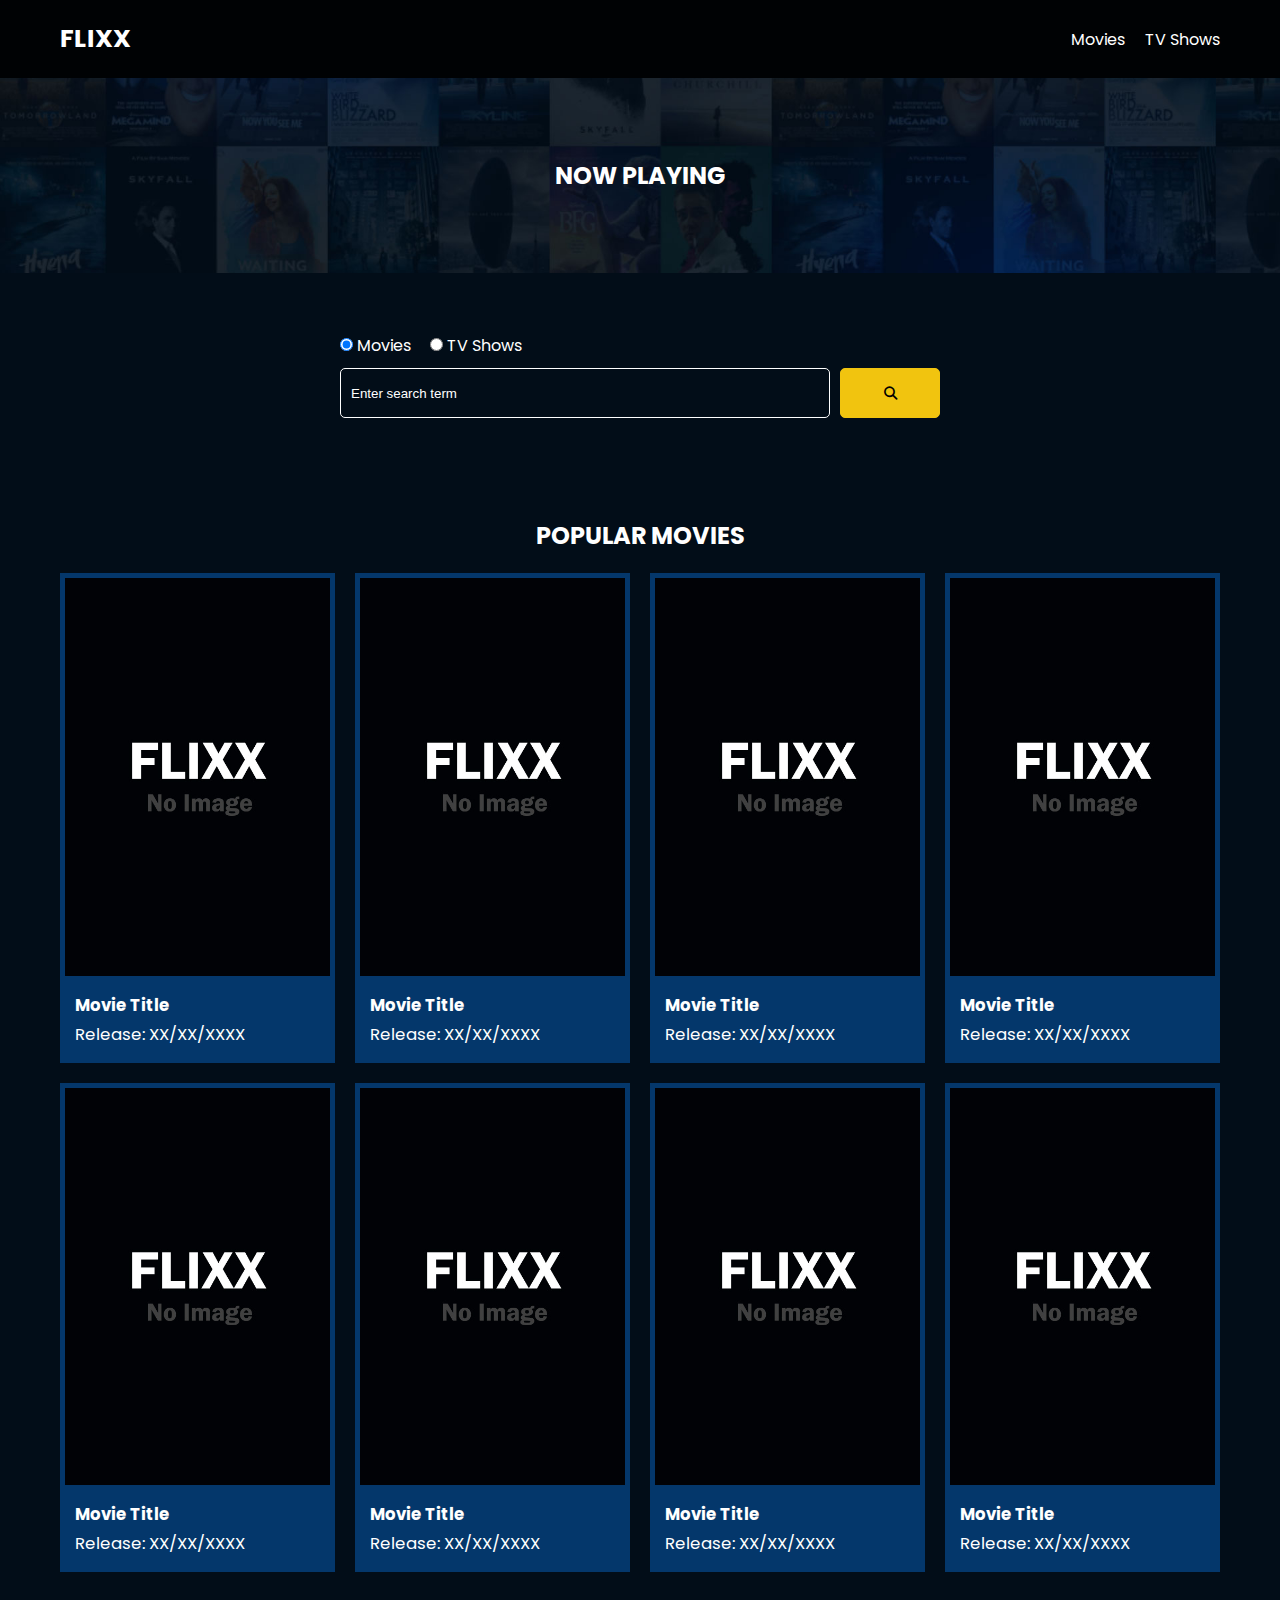
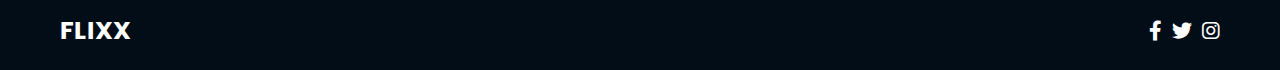
==== index.html @ 38143919 "initial commit with template" ====
<!DOCTYPE html>
<html lang="en">
  <head>
    <meta charset="UTF-8" />
    <meta http-equiv="X-UA-Compatible" content="IE=edge" />
    <meta name="viewport" content="width=device-width, initial-scale=1.0" />
    <link rel="preconnect" href="https://fonts.googleapis.com" />
    <link rel="preconnect" href="https://fonts.gstatic.com" crossorigin />
    <link
      href="https://fonts.googleapis.com/css2?family=Poppins:wght@300;400;700&display=swap"
      rel="stylesheet"
    />
    <link rel="stylesheet" href="lib/swiper.css" />
    <link rel="stylesheet" href="lib/fontawesome.css" />
    <link rel="stylesheet" href="css/style.css" />
    <link rel="stylesheet" href="css/spinner.css" />
    <script src="lib/swiper.js"></script>
    <script src="js/script.js" defer></script>
    <title>Flixx</title>
  </head>
  <body>
    <header class="main-header">
      <div class="container">
        <div class="logo"><a href="/">FLIXX</a></div>
        <nav>
          <ul>
            <li>
              <a class="nav-link" href="/">Movies</a>
            </li>
            <li>
              <a class="nav-link" href="/shows.html">TV Shows</a>
            </li>
          </ul>
        </nav>
      </div>
    </header>

    <!-- Now Playing Section -->
    <section class="now-playing">
      <h2>Now Playing</h2>
      <div class="swiper">
        <div class="swiper-wrapper">
          <!-- <div class="swiper-slide">
            <a href="movie-details.html?id=1">
              <img src="./images/no-image.jpg" alt="Movie Title" />
            </a>
            <h4 class="swiper-rating">
              <i class="fas fa-star text-secondary"></i> 8 / 10
            </h4>
          </div> -->
        </div>
      </div>
    </section>

    <!-- Search Movies -->
    <section class="search">
      <div class="container">
        <div id="alert"></div>
        <form action="/search.html" class="search-form">
          <!-- movies and shows radio box -->
          <div class="search-radio">
            <input type="radio" id="movie" name="type" value="movie" checked />
            <label for="movies">Movies</label>
            <input type="radio" id="tv" name="type" value="tv" />
            <label for="shows">TV Shows</label>
          </div>
          <div class="search-flex">
            <input
              type="text"
              name="search-term"
              id="search-term"
              placeholder="Enter search term"
            />
            <button class="btn" type="submit">
              <i class="fas fa-search"></i>
            </button>
          </div>
        </form>
      </div>
    </section>

    <!-- Popular Movies -->
    <section class="container">
      <h2>Popular Movies</h2>
      <div id="popular-movies" class="grid">
        <div class="card">
          <a href="movie-details.html?id=1">
            <img
              src="images/no-image.jpg"
              class="card-img-top"
              alt="Movie Title"
            />
          </a>
          <div class="card-body">
            <h5 class="card-title">Movie Title</h5>
            <p class="card-text">
              <small class="text-muted">Release: XX/XX/XXXX</small>
            </p>
          </div>
        </div>
        <div class="card">
          <a href="movie-details.html?id=1">
            <img
              src="images/no-image.jpg"
              class="card-img-top"
              alt="Movie Title"
            />
          </a>
          <div class="card-body">
            <h5 class="card-title">Movie Title</h5>
            <p class="card-text">
              <small class="text-muted">Release: XX/XX/XXXX</small>
            </p>
          </div>
        </div>
        <div class="card">
          <a href="movie-details.html?id=1">
            <img
              src="images/no-image.jpg"
              class="card-img-top"
              alt="Movie Title"
            />
          </a>
          <div class="card-body">
            <h5 class="card-title">Movie Title</h5>
            <p class="card-text">
              <small class="text-muted">Release: XX/XX/XXXX</small>
            </p>
          </div>
        </div>
        <div class="card">
          <a href="movie-details.html?id=1">
            <img
              src="images/no-image.jpg"
              class="card-img-top"
              alt="Movie Title"
            />
          </a>
          <div class="card-body">
            <h5 class="card-title">Movie Title</h5>
            <p class="card-text">
              <small class="text-muted">Release: XX/XX/XXXX</small>
            </p>
          </div>
        </div>
        <div class="card">
          <a href="movie-details.html?id=1">
            <img
              src="images/no-image.jpg"
              class="card-img-top"
              alt="Movie Title"
            />
          </a>
          <div class="card-body">
            <h5 class="card-title">Movie Title</h5>
            <p class="card-text">
              <small class="text-muted">Release: XX/XX/XXXX</small>
            </p>
          </div>
        </div>
        <div class="card">
          <a href="movie-details.html?id=1">
            <img
              src="images/no-image.jpg"
              class="card-img-top"
              alt="Movie Title"
            />
          </a>
          <div class="card-body">
            <h5 class="card-title">Movie Title</h5>
            <p class="card-text">
              <small class="text-muted">Release: XX/XX/XXXX</small>
            </p>
          </div>
        </div>
        <div class="card">
          <a href="movie-details.html?id=1">
            <img
              src="images/no-image.jpg"
              class="card-img-top"
              alt="Movie Title"
            />
          </a>
          <div class="card-body">
            <h5 class="card-title">Movie Title</h5>
            <p class="card-text">
              <small class="text-muted">Release: XX/XX/XXXX</small>
            </p>
          </div>
        </div>
        <div class="card">
          <a href="movie-details.html?id=1">
            <img
              src="images/no-image.jpg"
              class="card-img-top"
              alt="Movie Title"
            />
          </a>
          <div class="card-body">
            <h5 class="card-title">Movie Title</h5>
            <p class="card-text">
              <small class="text-muted">Release: XX/XX/XXXX</small>
            </p>
          </div>
        </div>
      </div>
    </section>

    <!-- Footer -->
    <footer class="main-footer">
      <div class="container">
        <div class="logo"><span>FLIXX</span></div>
        <div class="social-links">
          <a href="https://www.facebook.com" target="_blank"
            ><i class="fab fa-facebook-f"></i
          ></a>
          <a href="https://www.twitter.com" target="_blank"
            ><i class="fab fa-twitter"></i
          ></a>
          <a href="https://www.instagram.com" target="_blank"
            ><i class="fab fa-instagram"></i
          ></a>
        </div>
      </div>
    </footer>

    <div class="spinner"></div>
  </body>
</html>
---- css/style.css ----
*,
*::before,
*::after {
  box-sizing: border-box;
  padding: 0;
  margin: 0;
}

:root {
  --color-primary: #020d18;
  --color-secondary: #f1c40f;
}

body {
  font-family: 'Poppins', sans-serif;
  font-size: 16px;
  background: var(--color-primary);
  color: #fff;
  overflow-x: hidden;
}

a {
  color: #fff;
  text-decoration: none;
}

ul {
  list-style: none;
}

.text-primary {
  color: var(--color-secondary);
}

.text-secondary {
  color: var(--color-secondary);
}

.active {
  color: var(--color-secondary);
  font-weight: 700;
}

.back {
  margin-top: 30px;
}

.btn {
  display: inline-block;
  padding: 0.5rem 1rem;
  border: 1px solid var(--color-secondary);
  border-radius: 5px;
  color: #fff;
  cursor: pointer;
  background: transparent;
  transition: all 0.3s ease-in-out;
}

.btn:hover {
  background: var(--color-secondary);
  color: #000;
}

.btn:disabled {
  border-color: #ccc;
  cursor: not-allowed;
}

.btn:disabled:hover {
  background: transparent;
  color: #fff;
}

.container {
  max-width: 1200px;
  width: 100%;
  margin: 0 auto;
  padding: 0 20px;
}

.main-header .container {
  display: flex;
  justify-content: space-between;
  align-items: center;
  padding: 0 20px;
}

.main-header {
  padding: 20px 0;
  background: rgba(0, 0, 0, 0.8);
}

.main-header .logo {
  color: #fff;
  font-size: 25px;
  font-weight: 700;
  text-transform: uppercase;
}

.main-header ul {
  display: flex;
}

.main-header ul li {
  margin-left: 20px;
}

.main-header ul li a {
  font-size: 16px;
}

.main-header ul li a:hover {
  color: var(--color-secondary);
}

/* Grid */
.grid {
  display: grid;
  grid-template-columns: repeat(auto-fit, minmax(250px, 1fr));
  grid-gap: 20px;
}

/* Card */
.card {
  background: #04376b;
  padding: 5px;
}

.card img {
  width: 100%;
}

.card-body {
  padding: 10px;
  font-size: 20px;
}

.card:hover {
  transform: scale(1.05);
  transition: all 0.5s ease-in-out;
  background: #0a4b8f;
}

/* Footer */
.main-footer {
  background: #020d18;
  padding: 20px 0;
  margin-top: 20px;
}

.main-footer .container {
  display: flex;
  justify-content: space-between;
  align-items: center;
}

.main-footer .container .logo {
  color: #fff;
  font-size: 25px;
  font-weight: 700;
  text-transform: uppercase;
}

.main-footer .container .social-links {
  display: flex;
  font-size: 20px;
}

.main-footer .container .social-links a {
  margin-left: 10px;
  color: #fff;
}

.main-footer .container .social-links a:hover {
  color: var(--color-secondary);
}

/* Section: Now Playing */

section.now-playing {
  padding: 60px;
  background: url(../images/showcase-bg.jpg) no-repeat center center/cover;
}

section h2 {
  margin: 20px 0;
  text-align: center;
  text-transform: uppercase;
}

/* Slider */
.swiper {
  width: 100%;
  height: 50%;
}

.swiper-slide {
  text-align: center;
  font-size: 18px;
  background: var(--color-primary);
  display: flex;
  flex-direction: column;
  justify-content: center;
  align-items: center;
}

.swiper-slide img {
  display: block;
  width: 100%;
  height: 100%;
  object-fit: cover;
}

.swiper-rating {
  padding: 10px;
}

/* Movie Details */
.details-top {
  display: flex;
  justify-content: space-between;
  align-items: center;
  margin: 50px 0 30px;
}

.details-top img {
  width: 400px;
  height: 100%;
  margin-right: 60px;
  object-fit: cover;
}

.details-top p {
  margin: 20px 0;
}

.details-top .btn {
  margin-top: 20px;
}

.details-bottom {
}

.details-bottom li {
  margin: 15px 0;
  padding-bottom: 8px;
  border-bottom: 1px solid #fff;
  border-color: rgba(255, 255, 255, 0.1);
}

/* Search */
.search {
  padding: 60px;
  margin-bottom: 40px;
}

.search .container {
  display: flex;
  justify-content: center;
  align-items: center;
  flex-direction: column;
}

.search .container h2 {
  margin-bottom: 20px;
}

.search .container form {
  width: 100%;
  max-width: 600px;
}

.search-radio label {
  margin-right: 15px;
}

.search-flex {
  display: flex;
  justify-content: space-between;
  align-items: center;
  margin-top: 10px;
}

.search .container form input[type='text'] {
  flex: 6;
  width: 100%;
  height: 50px;
  padding: 10px;
  margin-right: 10px;
  border: 1px solid #fff;
  border-radius: 5px;
  background: transparent;
  color: #fff;
}

.search .container form input[type='text']::placeholder {
  color: #fff;
}

.search .container form input[type='text']:focus {
  outline: none;
}

.search .container form button {
  flex: 1;
  display: block;
  width: 100%;
  padding: 10px;
  border-radius: 5px;
  height: 50px;
  cursor: pointer;
  background: var(--color-secondary);
  color: #000;
}

.search .container form button:hover {
  background: transparent;
  color: #fff;
}

.pagination {
  margin-top: 20px;
}

.page-counter {
  margin-top: 10px;
}

/* Alert */
.alert {
  background: red;
  padding: 10px 20px;
  margin-bottom: 20px;
  border-radius: 5px;
}

.alert-success {
  background: green;
}

.alert-error {
  background: red;
}
---- css/spinner.css ----
/* Spinner From: https://codepen.io/tbrownvisuals/pen/edGYvx */
.spinner {
  position: fixed;
  z-index: 999;
  height: 2em;
  width: 2em;
  overflow: show;
  margin: auto;
  top: 0;
  left: 0;
  bottom: 0;
  right: 0;
  display: none;
}

.show {
  display: block;
}

/* Transparent Overlay */
.spinner:before {
  content: '';
  display: block;
  position: fixed;
  top: 0;
  left: 0;
  width: 100%;
  height: 100%;
  background: radial-gradient(rgba(20, 20, 20, 0.8), rgba(0, 0, 0, 0.8));

  background: -webkit-radial-gradient(
    rgba(20, 20, 20, 0.8),
    rgba(0, 0, 0, 0.8)
  );
}

/* :not(:required) hides these rules from IE9 and below */
.spinner:not(:required) {
  /* hide "loading..." text */
  font: 0/0 a;
  color: transparent;
  text-shadow: none;
  background-color: transparent;
  border: 0;
}

.spinner:not(:required):after {
  content: '';
  display: block;
  font-size: 10px;
  width: 1em;
  height: 1em;
  margin-top: -0.5em;
  -webkit-animation: spinner 150ms infinite linear;
  -moz-animation: spinner 150ms infinite linear;
  -ms-animation: spinner 150ms infinite linear;
  -o-animation: spinner 150ms infinite linear;
  animation: spinner 150ms infinite linear;
  border-radius: 0.5em;
  -webkit-box-shadow: rgba(255, 255, 255, 0.75) 1.5em 0 0 0,
    rgba(255, 255, 255, 0.75) 1.1em 1.1em 0 0,
    rgba(255, 255, 255, 0.75) 0 1.5em 0 0,
    rgba(255, 255, 255, 0.75) -1.1em 1.1em 0 0,
    rgba(255, 255, 255, 0.75) -1.5em 0 0 0,
    rgba(255, 255, 255, 0.75) -1.1em -1.1em 0 0,
    rgba(255, 255, 255, 0.75) 0 -1.5em 0 0,
    rgba(255, 255, 255, 0.75) 1.1em -1.1em 0 0;
  box-shadow: rgba(255, 255, 255, 0.75) 1.5em 0 0 0,
    rgba(255, 255, 255, 0.75) 1.1em 1.1em 0 0,
    rgba(255, 255, 255, 0.75) 0 1.5em 0 0,
    rgba(255, 255, 255, 0.75) -1.1em 1.1em 0 0,
    rgba(255, 255, 255, 0.75) -1.5em 0 0 0,
    rgba(255, 255, 255, 0.75) -1.1em -1.1em 0 0,
    rgba(255, 255, 255, 0.75) 0 -1.5em 0 0,
    rgba(255, 255, 255, 0.75) 1.1em -1.1em 0 0;
}

/* Animation */

@-webkit-keyframes spinner {
  0% {
    -webkit-transform: rotate(0deg);
    -moz-transform: rotate(0deg);
    -ms-transform: rotate(0deg);
    -o-transform: rotate(0deg);
    transform: rotate(0deg);
  }
  100% {
    -webkit-transform: rotate(360deg);
    -moz-transform: rotate(360deg);
    -ms-transform: rotate(360deg);
    -o-transform: rotate(360deg);
    transform: rotate(360deg);
  }
}
@-moz-keyframes spinner {
  0% {
    -webkit-transform: rotate(0deg);
    -moz-transform: rotate(0deg);
    -ms-transform: rotate(0deg);
    -o-transform: rotate(0deg);
    transform: rotate(0deg);
  }
  100% {
    -webkit-transform: rotate(360deg);
    -moz-transform: rotate(360deg);
    -ms-transform: rotate(360deg);
    -o-transform: rotate(360deg);
    transform: rotate(360deg);
  }
}
@-o-keyframes spinner {
  0% {
    -webkit-transform: rotate(0deg);
    -moz-transform: rotate(0deg);
    -ms-transform: rotate(0deg);
    -o-transform: rotate(0deg);
    transform: rotate(0deg);
  }
  100% {
    -webkit-transform: rotate(360deg);
    -moz-transform: rotate(360deg);
    -ms-transform: rotate(360deg);
    -o-transform: rotate(360deg);
    transform: rotate(360deg);
  }
}
@keyframes spinner {
  0% {
    -webkit-transform: rotate(0deg);
    -moz-transform: rotate(0deg);
    -ms-transform: rotate(0deg);
    -o-transform: rotate(0deg);
    transform: rotate(0deg);
  }
  100% {
    -webkit-transform: rotate(360deg);
    -moz-transform: rotate(360deg);
    -ms-transform: rotate(360deg);
    -o-transform: rotate(360deg);
    transform: rotate(360deg);
  }
}
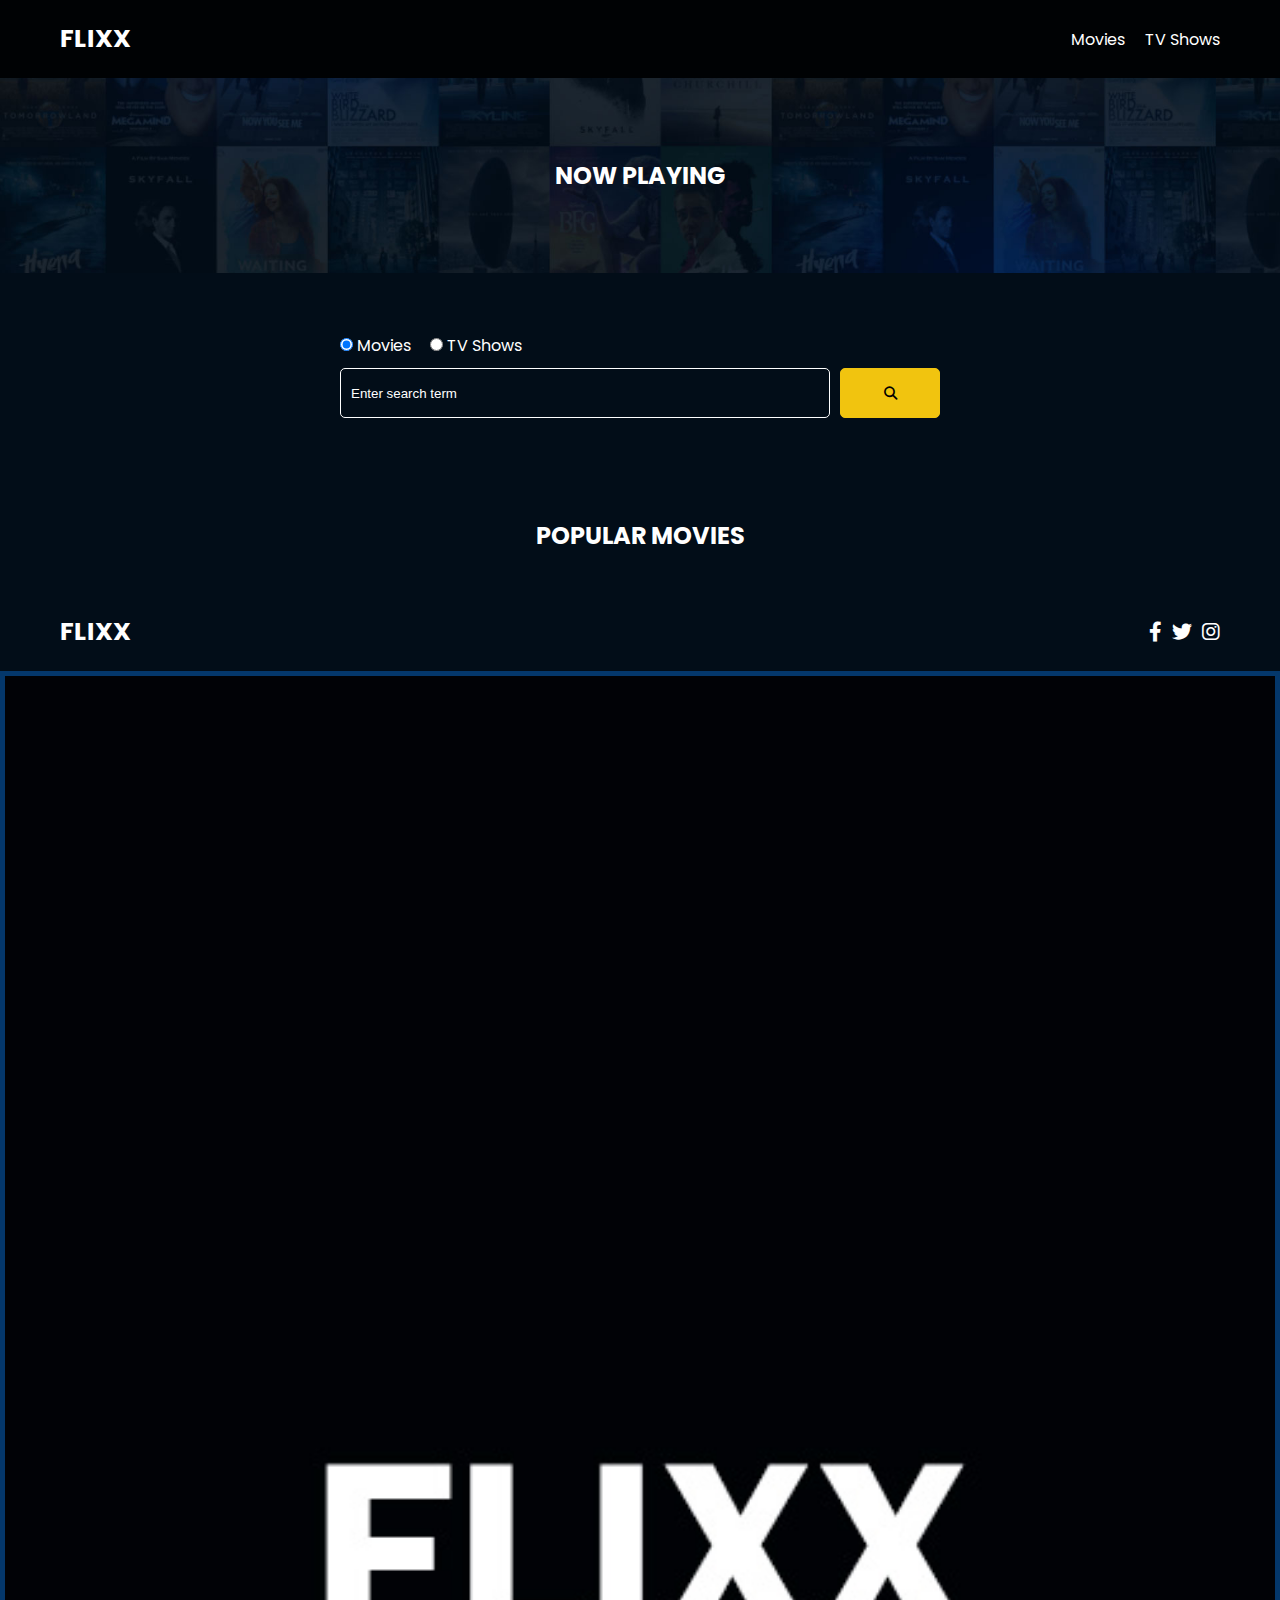
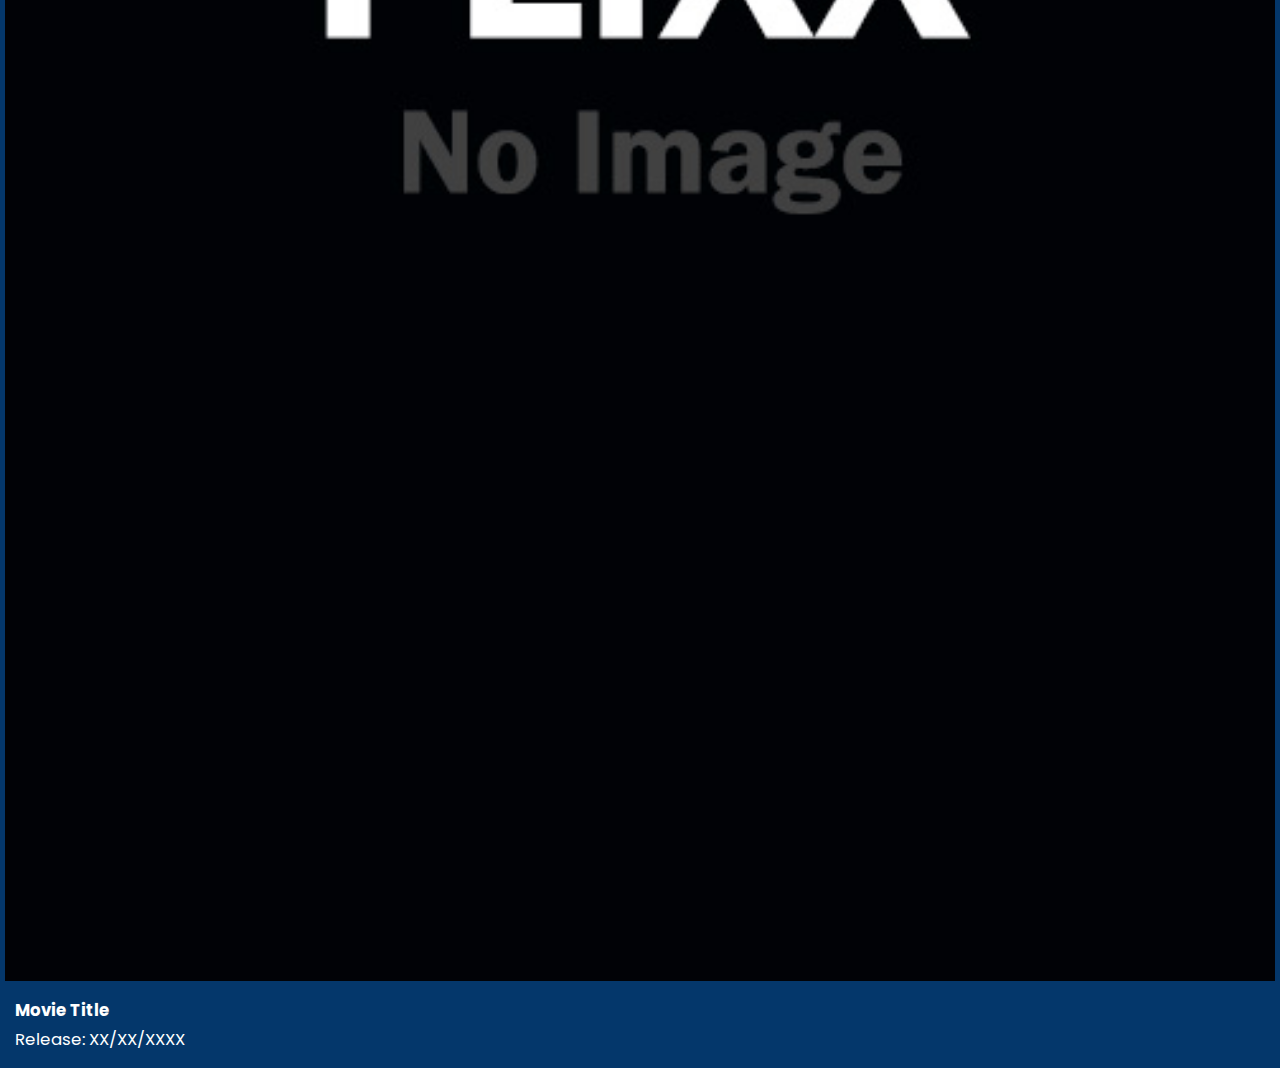
==== commit bb94f0e0: "add fetching and diplaying popular movies" ====
--- a/index.html
+++ b/index.html
@@ -82,128 +82,7 @@
     <!-- Popular Movies -->
     <section class="container">
       <h2>Popular Movies</h2>
-      <div id="popular-movies" class="grid">
-        <div class="card">
-          <a href="movie-details.html?id=1">
-            <img
-              src="images/no-image.jpg"
-              class="card-img-top"
-              alt="Movie Title"
-            />
-          </a>
-          <div class="card-body">
-            <h5 class="card-title">Movie Title</h5>
-            <p class="card-text">
-              <small class="text-muted">Release: XX/XX/XXXX</small>
-            </p>
-          </div>
-        </div>
-        <div class="card">
-          <a href="movie-details.html?id=1">
-            <img
-              src="images/no-image.jpg"
-              class="card-img-top"
-              alt="Movie Title"
-            />
-          </a>
-          <div class="card-body">
-            <h5 class="card-title">Movie Title</h5>
-            <p class="card-text">
-              <small class="text-muted">Release: XX/XX/XXXX</small>
-            </p>
-          </div>
-        </div>
-        <div class="card">
-          <a href="movie-details.html?id=1">
-            <img
-              src="images/no-image.jpg"
-              class="card-img-top"
-              alt="Movie Title"
-            />
-          </a>
-          <div class="card-body">
-            <h5 class="card-title">Movie Title</h5>
-            <p class="card-text">
-              <small class="text-muted">Release: XX/XX/XXXX</small>
-            </p>
-          </div>
-        </div>
-        <div class="card">
-          <a href="movie-details.html?id=1">
-            <img
-              src="images/no-image.jpg"
-              class="card-img-top"
-              alt="Movie Title"
-            />
-          </a>
-          <div class="card-body">
-            <h5 class="card-title">Movie Title</h5>
-            <p class="card-text">
-              <small class="text-muted">Release: XX/XX/XXXX</small>
-            </p>
-          </div>
-        </div>
-        <div class="card">
-          <a href="movie-details.html?id=1">
-            <img
-              src="images/no-image.jpg"
-              class="card-img-top"
-              alt="Movie Title"
-            />
-          </a>
-          <div class="card-body">
-            <h5 class="card-title">Movie Title</h5>
-            <p class="card-text">
-              <small class="text-muted">Release: XX/XX/XXXX</small>
-            </p>
-          </div>
-        </div>
-        <div class="card">
-          <a href="movie-details.html?id=1">
-            <img
-              src="images/no-image.jpg"
-              class="card-img-top"
-              alt="Movie Title"
-            />
-          </a>
-          <div class="card-body">
-            <h5 class="card-title">Movie Title</h5>
-            <p class="card-text">
-              <small class="text-muted">Release: XX/XX/XXXX</small>
-            </p>
-          </div>
-        </div>
-        <div class="card">
-          <a href="movie-details.html?id=1">
-            <img
-              src="images/no-image.jpg"
-              class="card-img-top"
-              alt="Movie Title"
-            />
-          </a>
-          <div class="card-body">
-            <h5 class="card-title">Movie Title</h5>
-            <p class="card-text">
-              <small class="text-muted">Release: XX/XX/XXXX</small>
-            </p>
-          </div>
-        </div>
-        <div class="card">
-          <a href="movie-details.html?id=1">
-            <img
-              src="images/no-image.jpg"
-              class="card-img-top"
-              alt="Movie Title"
-            />
-          </a>
-          <div class="card-body">
-            <h5 class="card-title">Movie Title</h5>
-            <p class="card-text">
-              <small class="text-muted">Release: XX/XX/XXXX</small>
-            </p>
-          </div>
-        </div>
-      </div>
+      <div id="popular-movies" class="grid"></div>
     </section>
 
     <!-- Footer -->
@@ -227,3 +106,18 @@
     <div class="spinner"></div>
   </body>
 </html>
+        <div class="card">
+          <a href="movie-details.html?id=1">
+            <img
+              src="images/no-image.jpg"
+              class="card-img-top"
+              alt="Movie Title"
+            />
+          </a>
+          <div class="card-body">
+            <h5 class="card-title">Movie Title</h5>
+            <p class="card-text">
+              <small class="text-muted">Release: XX/XX/XXXX</small>
+            </p>
+          </div>
+        </div>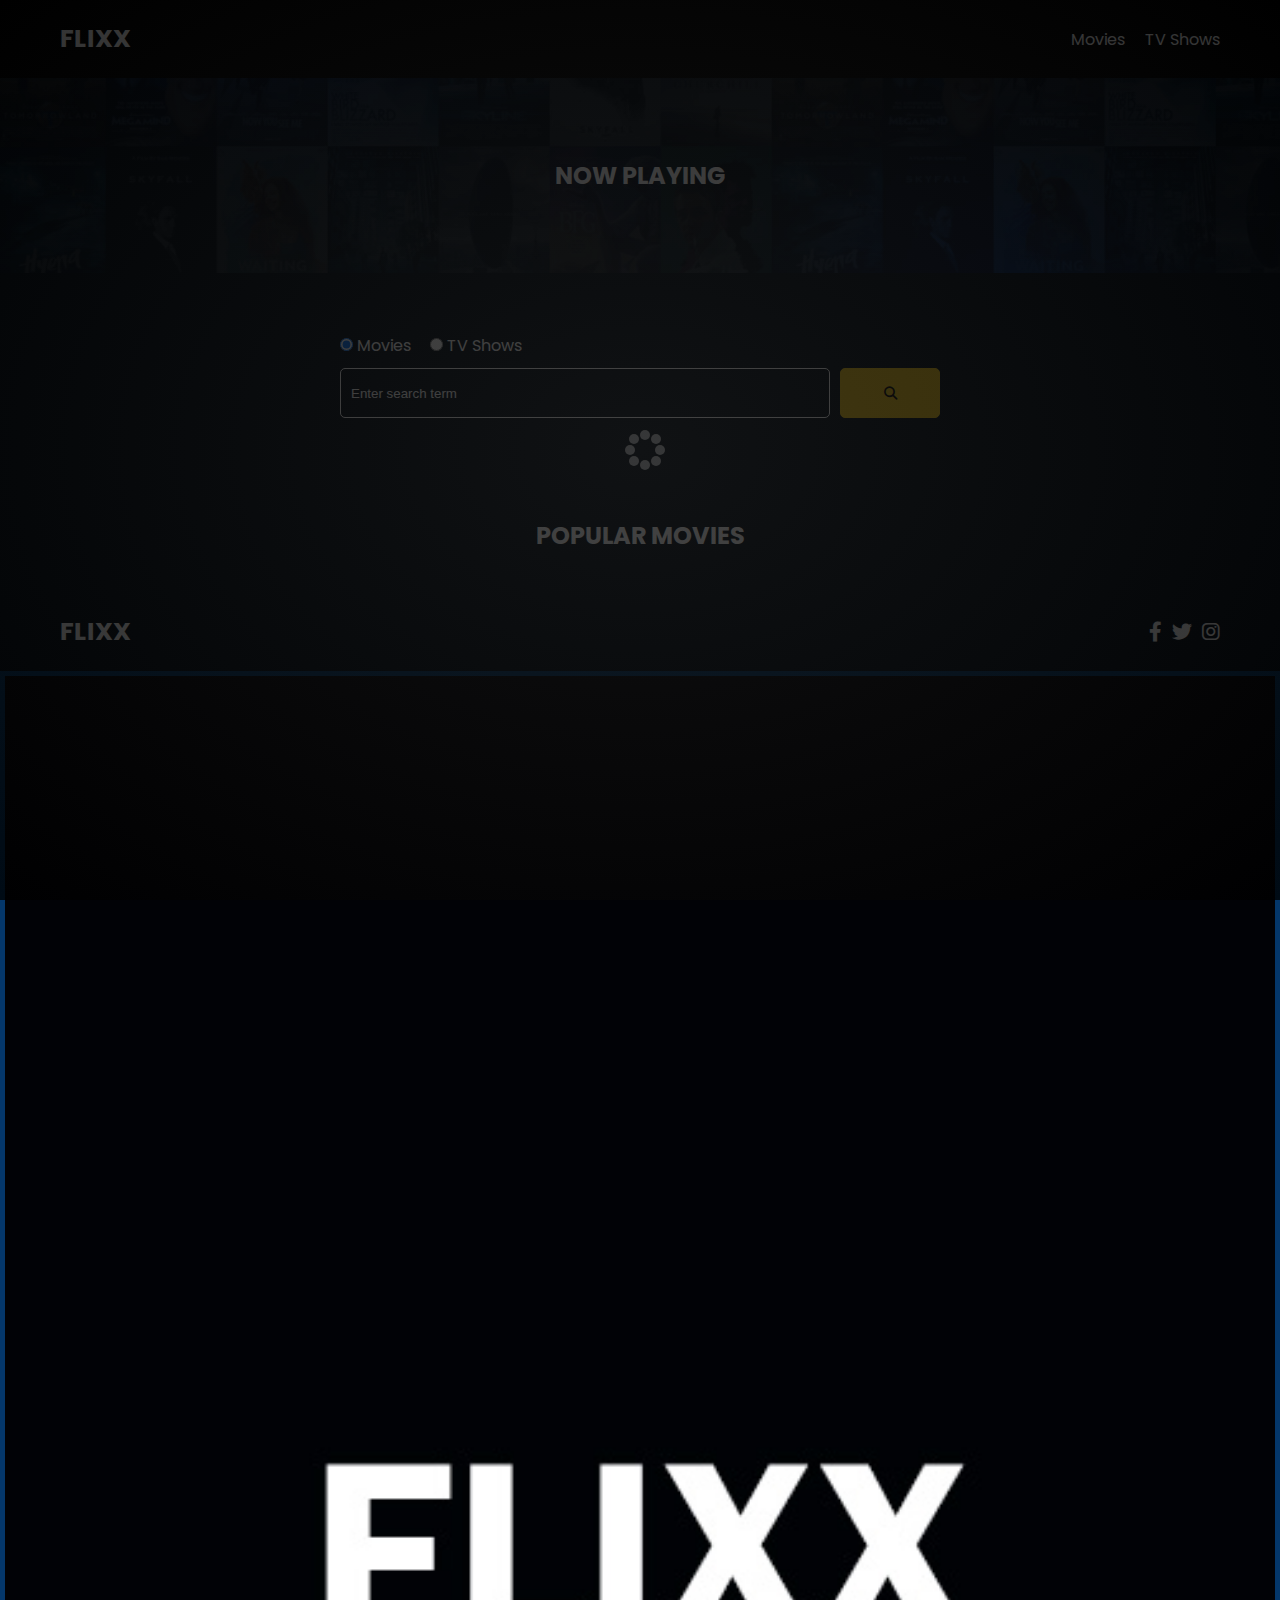
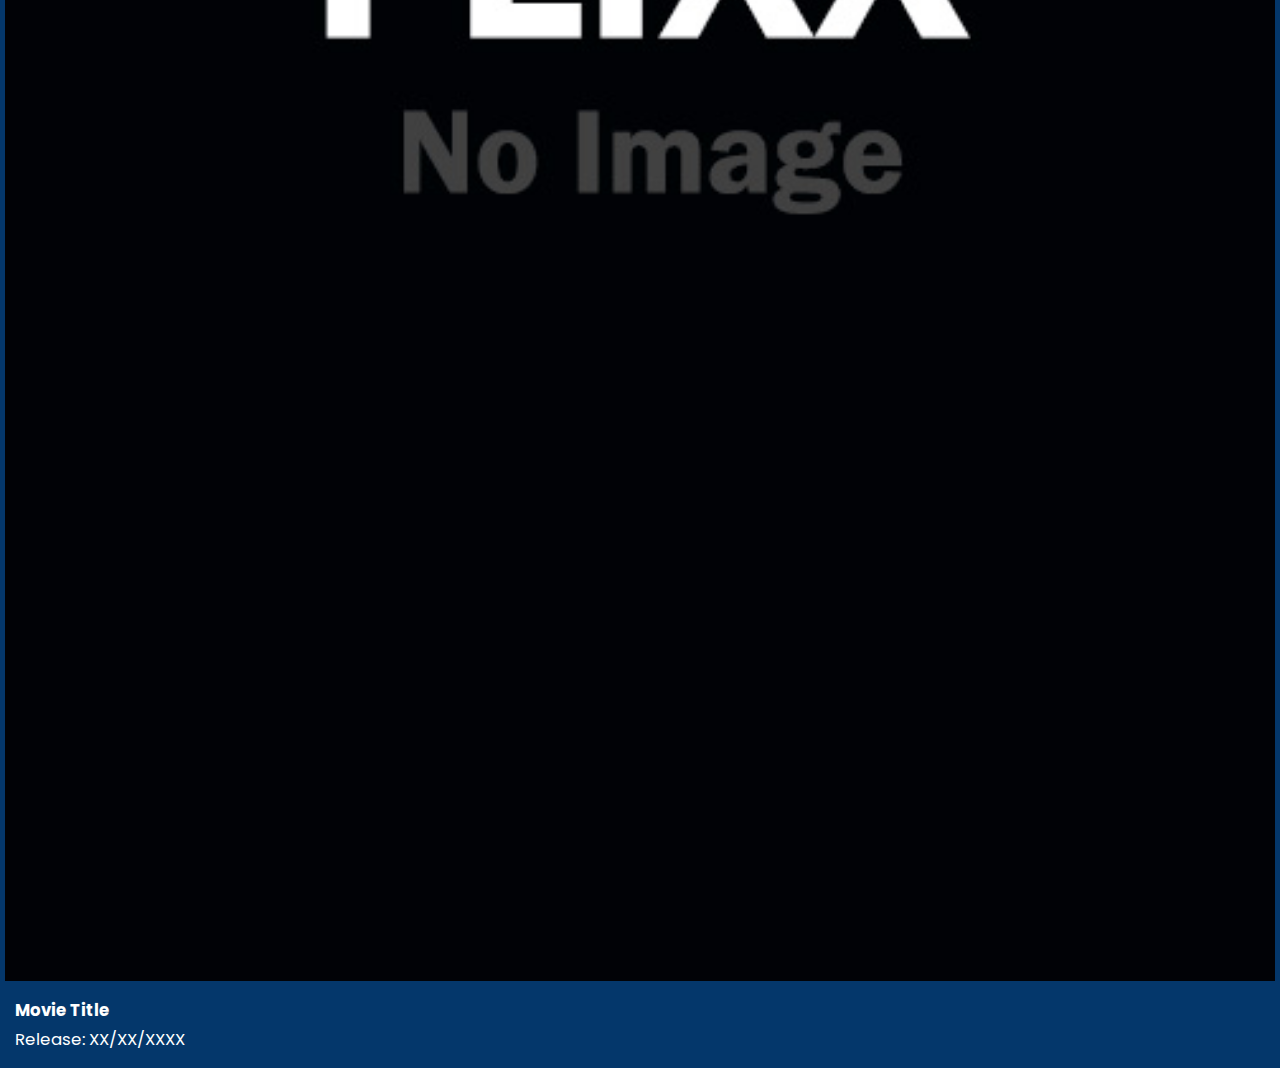
==== commit 7e4da069: "finshed course scope of project" ====
--- a/index.html
+++ b/index.html
@@ -39,16 +39,7 @@
     <section class="now-playing">
       <h2>Now Playing</h2>
       <div class="swiper">
-        <div class="swiper-wrapper">
-          <!-- <div class="swiper-slide">
-            <a href="movie-details.html?id=1">
-              <img src="./images/no-image.jpg" alt="Movie Title" />
-            </a>
-            <h4 class="swiper-rating">
-              <i class="fas fa-star text-secondary"></i> 8 / 10
-            </h4>
-          </div> -->
-        </div>
+        <div class="swiper-wrapper"></div>
       </div>
     </section>
 
@@ -106,18 +97,14 @@
     <div class="spinner"></div>
   </body>
 </html>
-        <div class="card">
-          <a href="movie-details.html?id=1">
-            <img
-              src="images/no-image.jpg"
-              class="card-img-top"
-              alt="Movie Title"
-            />
-          </a>
-          <div class="card-body">
-            <h5 class="card-title">Movie Title</h5>
-            <p class="card-text">
-              <small class="text-muted">Release: XX/XX/XXXX</small>
-            </p>
-          </div>
-        </div>+<div class="card">
+  <a href="movie-details.html?id=1">
+    <img src="images/no-image.jpg" class="card-img-top" alt="Movie Title" />
+  </a>
+  <div class="card-body">
+    <h5 class="card-title">Movie Title</h5>
+    <p class="card-text">
+      <small class="text-muted">Release: XX/XX/XXXX</small>
+    </p>
+  </div>
+</div>
--- a/css/style.css
+++ b/css/style.css
@@ -12,7 +12,7 @@
 }
 
 body {
-  font-family: 'Poppins', sans-serif;
+  font-family: "Poppins", sans-serif;
   font-size: 16px;
   background: var(--color-primary);
   color: #fff;
@@ -215,12 +215,25 @@
   padding: 10px;
 }
 
-/* Movie Details */
+/* Movie & Show Details */
 .details-top {
   display: flex;
   justify-content: space-between;
   align-items: center;
   margin: 50px 0 30px;
+}
+
+.details-top div:nth-child(2) {
+  width: 100%;
+}
+
+@media (max-width: 700px) {
+  .details-top {
+    display: block;
+    margin-bottom: 40px;
+    padding-bottom: 20px;
+    border-bottom: #ccc solid 1px;
+  }
 }
 
 .details-top img {
@@ -281,7 +294,7 @@
   margin-top: 10px;
 }
 
-.search .container form input[type='text'] {
+.search .container form input[type="text"] {
   flex: 6;
   width: 100%;
   height: 50px;
@@ -293,11 +306,11 @@
   color: #fff;
 }
 
-.search .container form input[type='text']::placeholder {
-  color: #fff;
-}
-
-.search .container form input[type='text']:focus {
+.search .container form input[type="text"]::placeholder {
+  color: #fff;
+}
+
+.search .container form input[type="text"]:focus {
   outline: none;
 }
 
@@ -328,16 +341,15 @@
 
 /* Alert */
 .alert {
-  background: red;
   padding: 10px 20px;
   margin-bottom: 20px;
   border-radius: 5px;
 }
 
-.alert-success {
+.success {
   background: green;
 }
 
-.alert-error {
+.error {
   background: red;
 }
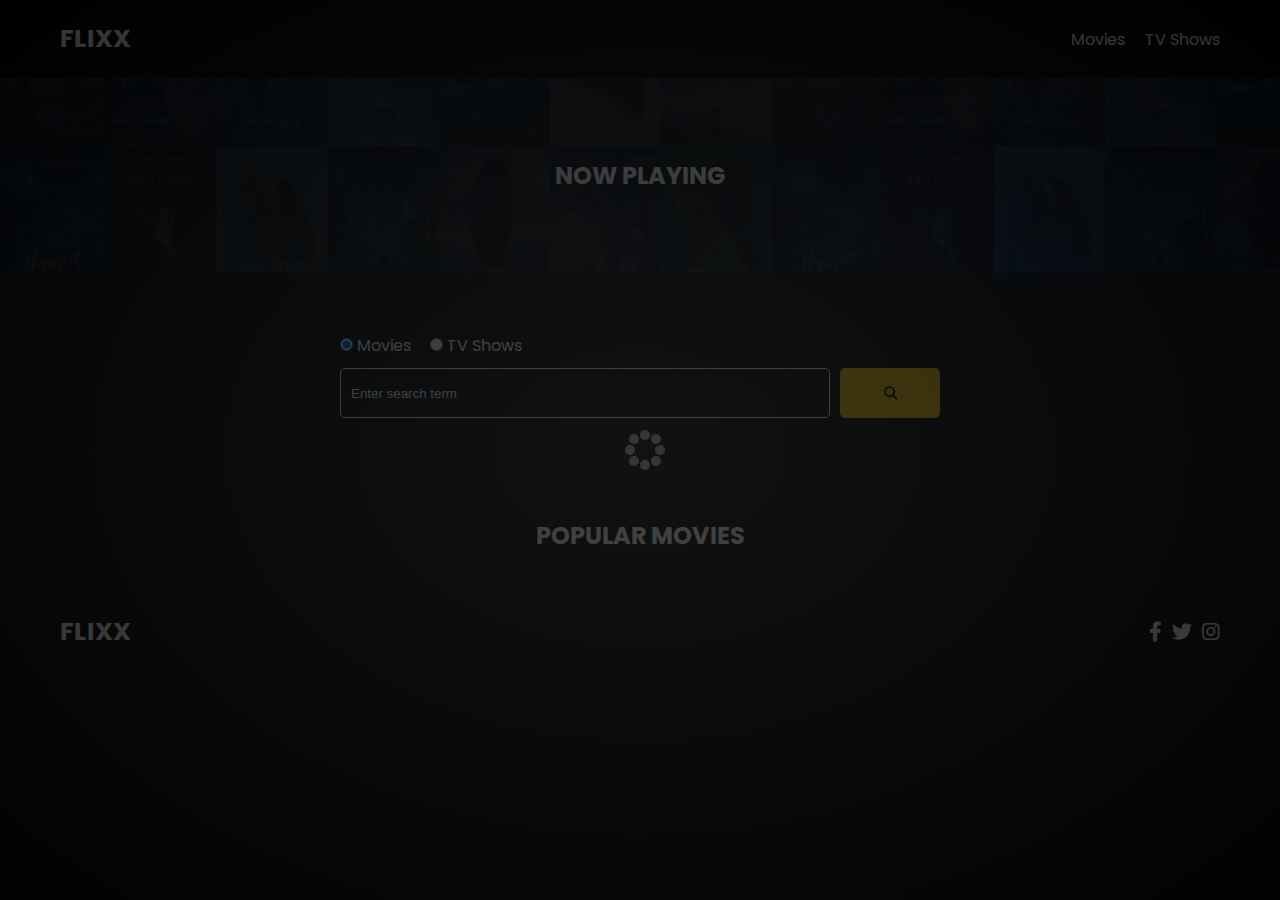
==== commit 5b820d73: "cleaned up extra code in index.html" ====
--- a/index.html
+++ b/index.html
@@ -97,14 +97,3 @@
     <div class="spinner"></div>
   </body>
 </html>
-<div class="card">
-  <a href="movie-details.html?id=1">
-    <img src="images/no-image.jpg" class="card-img-top" alt="Movie Title" />
-  </a>
-  <div class="card-body">
-    <h5 class="card-title">Movie Title</h5>
-    <p class="card-text">
-      <small class="text-muted">Release: XX/XX/XXXX</small>
-    </p>
-  </div>
-</div>
